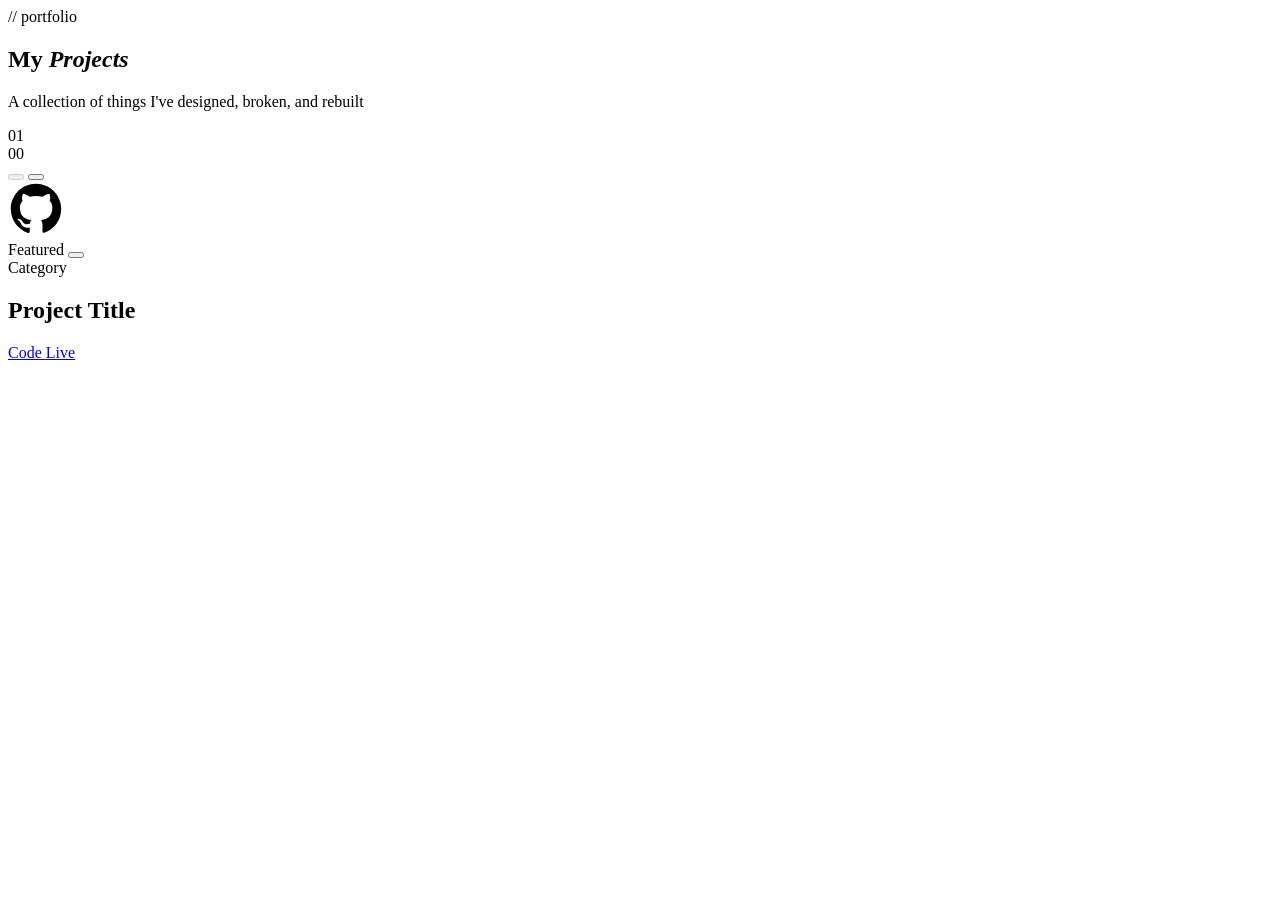
==== src/main/resources/templates/projects.html @ 9cae5708 "Initial commit - Railway deploy setup" ====
<!DOCTYPE html>
<html lang="en"
      xmlns:th="http://www.thymeleaf.org"
      th:replace="~{layout/base :: layout(
          'Projects | Abir Deb',
          ~{::main},
          @{/css/projects.css},
          @{/js/projects.js}
      )}">
<head></head>
<body>

<main>

    <!-- ============ HERO ============ -->
    <section class="projects-hero">
        <span class="projects-hero-eyebrow"><span></span>// portfolio</span>
        <h1>My <em>Projects</em></h1>
        <p>A collection of things I've designed, broken, and rebuilt</p>
    </section>

    <!-- ============ ARENA ============ -->
    <section class="c-arena" id="c-arena">

        <div class="c-arena-grid">

            <!-- LEFT: Counter -->
            <div class="c-ctr">
                <span class="c-ctr-num" id="cNum">01</span>
                <div class="c-ctr-bar">
                    <div class="c-ctr-fill" id="cFill"></div>
                </div>
                <span class="c-ctr-tot" id="cTot">00</span>
            </div>

            <!-- CENTER: Card Stack — JS builds cards here -->
            <div class="c-stack" id="cStack"></div>

            <!-- RIGHT: Nav buttons -->
            <div class="c-nav">
                <button class="c-nb" id="btnPrev" disabled aria-label="Previous project">
                    <i class="fas fa-chevron-up"></i>
                </button>
                <button class="c-nb" id="btnNext" aria-label="Next project">
                    <i class="fas fa-chevron-down"></i>
                </button>
            </div>

        </div>

        <!-- PAPER AIRPLANE -->
        <div id="pPlane" style="display:none; position:absolute; width:46px; height:46px; pointer-events:none; z-index:999;">
            <svg viewBox="0 0 64 64" xmlns="http://www.w3.org/2000/svg">
                <polygon points="6,32 58,8 36,56 30,38" fill="rgba(0,245,255,0.12)" stroke="var(--cyan)" stroke-width="1.6"/>
                <polygon points="6,32 30,38 36,56 22,40" fill="rgba(0,245,255,0.22)" stroke="var(--cyan)" stroke-width="1.2"/>
                <line x1="6" y1="32" x2="58" y2="8" stroke="var(--cyan)" stroke-width="0.8" opacity="0.6"/>
                <line x1="30" y1="38" x2="58" y2="8" stroke="var(--cyan)" stroke-width="0.8" opacity="0.4"/>
            </svg>
        </div>

        <!-- GITHUB LOGO — id must be cGh (JS uses this) -->
        <div class="c-gh" id="cGh">
            <svg viewBox="0 0 100 100" width="56" height="56" xmlns="http://www.w3.org/2000/svg">
                <path fill="var(--cyan)"
                      d="M50 5C25.1 5 5 25.1 5 50c0 19.9 12.9 36.8 30.8 42.8
                         2.3.4 3.1-1 3.1-2.2v-7.7c-12.6 2.7-15.3-6.1-15.3-6.1
                         -2.1-5.3-5.1-6.7-5.1-6.7-4.1-2.8.3-2.7.3-2.7
                         4.6.3 7 4.7 7 4.7 4.1 7 10.7 5 13.3 3.8
                         .4-3 1.6-5 2.9-6.1-10.1-1.1-20.7-5-20.7-22.4
                         0-4.9 1.8-9 4.7-12.1-.5-1.2-2-5.7.4-11.9
                         0 0 3.8-1.2 12.5 4.7 3.6-1 7.5-1.5 11.4-1.5
                         3.8 0 7.7.5 11.4 1.5 8.6-5.9 12.4-4.7 12.4-4.7
                         2.5 6.2.9 10.7.4 11.9 2.9 3.2 4.7 7.2 4.7 12.1
                         0 17.4-10.6 21.2-20.7 22.3 1.6 1.4 3.1 4.1 3.1 8.3
                         v12.3c0 1.2.8 2.6 3.1 2.2C82.1 86.8 95 69.9 95 50
                         95 25.1 74.9 5 50 5z"/>
            </svg>
        </div>

    </section>

    <!-- ============ PROJECT MODAL ============ -->
    <div class="project-modal" id="projectModal" aria-hidden="true">
        <div class="modal-panel" role="dialog" aria-modal="true" aria-labelledby="modalTitle">

            <span class="modal-featured-badge" id="modalFeaturedBadge">
                <i class="fas fa-star"></i> Featured
            </span>

            <button class="modal-close" id="modalClose" type="button" aria-label="Close">
                <i class="fas fa-times"></i>
            </button>

            <div class="modal-body">
                <span class="modal-category" id="modalCategory">Category</span>
                <h2 class="modal-title" id="modalTitle">Project Title</h2>
                <p class="modal-description" id="modalDescription"></p>
                <div class="modal-tags" id="modalTags"></div>
                <div class="modal-actions">
                    <a id="modalGithub" class="modal-btn modal-btn-outline" href="#" target="_blank">
                        <i class="fab fa-github"></i> Code
                    </a>
                    <a id="modalLive" class="modal-btn modal-btn-primary" href="#" target="_blank">
                        <i class="fas fa-external-link-alt"></i> Live
                    </a>
                </div>
            </div>

        </div>
    </div>

    <!-- ═══════════════════════════════════════════
         Project data: Thymeleaf injects JSON here.
         MUST be inside <main> so th:replace includes it.
         ═══════════════════════════════════════════ -->
    <script type="application/json" id="projectsData" th:utext="${projectsJson}">[]</script>

</main>

</body>
</html>
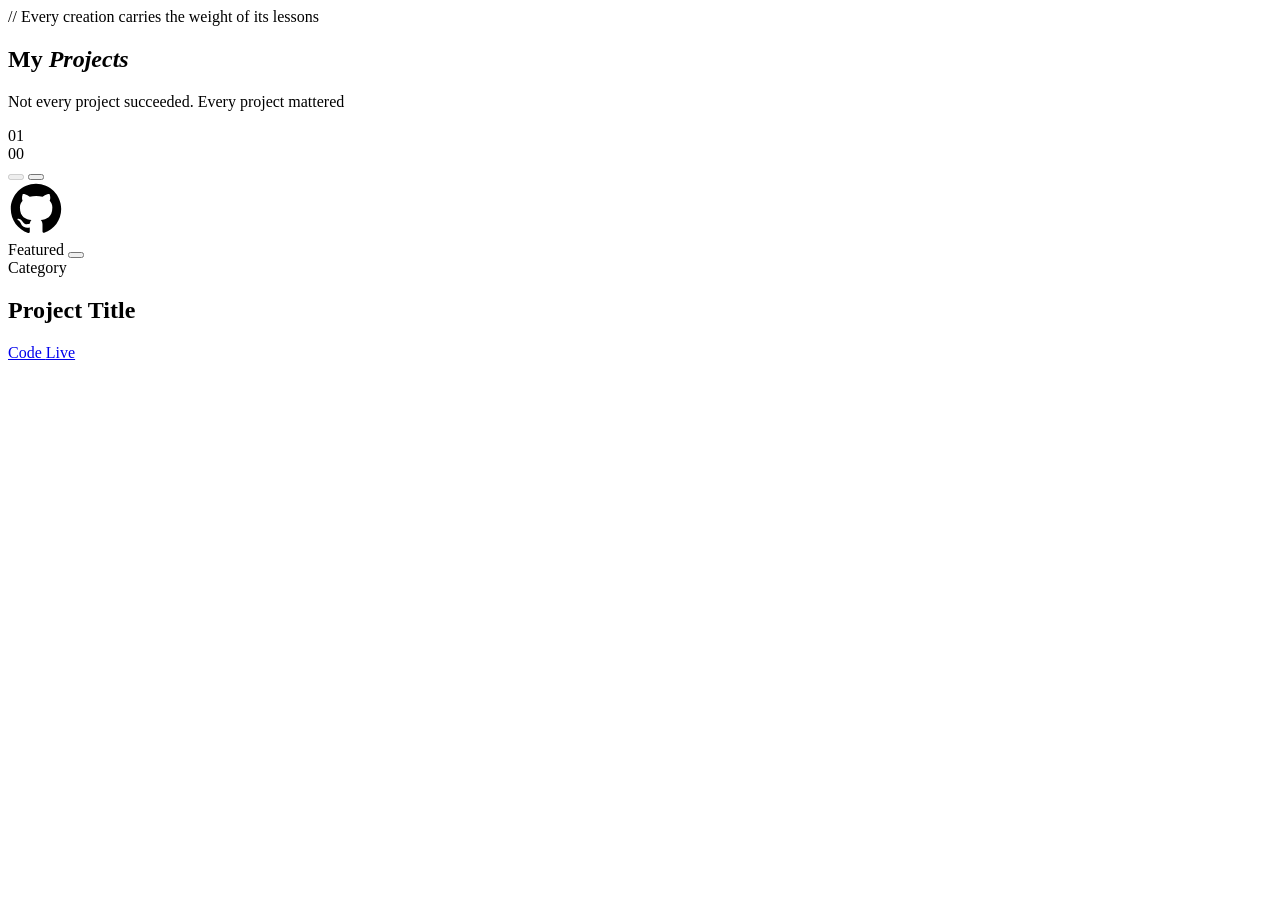
==== commit 366b31e2: "Update project hero section text" ====
--- a/src/main/resources/templates/projects.html
+++ b/src/main/resources/templates/projects.html
@@ -14,9 +14,9 @@
 
     <!-- ============ HERO ============ -->
     <section class="projects-hero">
-        <span class="projects-hero-eyebrow"><span></span>// portfolio</span>
+        <span class="projects-hero-eyebrow"><span></span>// Every creation carries the weight of its lessons </span>
         <h1>My <em>Projects</em></h1>
-        <p>A collection of things I've designed, broken, and rebuilt</p>
+        <p>Not every project succeeded. Every project mattered</p>
     </section>
 
     <!-- ============ ARENA ============ -->
@@ -118,4 +118,4 @@
 </main>
 
 </body>
-</html>+</html>
